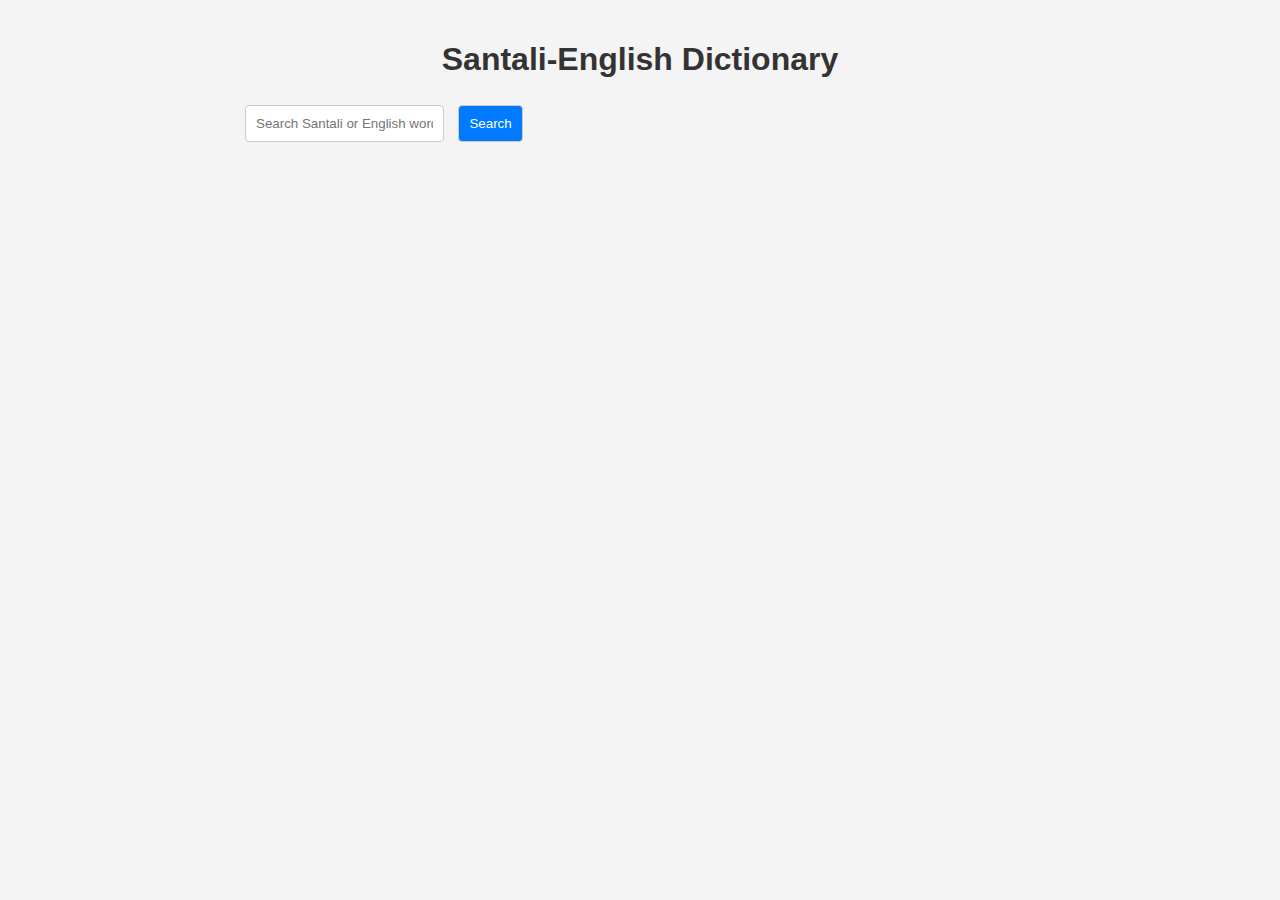
==== index.html @ 0b0b2b7e "fix" ====
<!DOCTYPE html>
<html lang="en">
<head>
    <meta charset="UTF-8">
    <meta name="viewport" content="width=device-width, initial-scale=1.0">
    <title>Santali-English Dictionary</title>
    <link rel="stylesheet" href="styles.css">
</head>
<body>
    <div class="container">
        <h1>Santali-English Dictionary</h1>
        <form id="searchForm">
            <input type="text" id="searchInput" placeholder="Search Santali or English words..." required>
            <button type="submit">Search</button>
        </form>
        <div id="resultsContainer"></div>
    </div>
    <script src="script.js"></script>
</body>
</html>
---- styles.css ----
body {
    font-family: Arial, sans-serif;
    background-color: #f4f4f4;
    margin: 0;
    padding: 0;
}

h1 {
    text-align: center;
    color: #333;
}

.search-container {
    display: flex;
    justify-content: center;
    margin-bottom: 20px;
}

#search {
    width: 80%;
    padding: 10px;
    border: 1px solid #ddd;
    border-radius: 4px;
}

#searchButton {
    padding: 10px 20px;
    border: none;
    background-color: #28a745;
    color: white;
    cursor: pointer;
    border-radius: 4px;
    margin-left: 10px;
}

#searchButton:hover {
    background-color: #218838;
}

#results {
    margin-top: 20px;
}
/* Add the following styles to your existing styles.css */

form {
    margin-top: 20px;
}

textarea {
    width: 100%;
    padding: 10px;
    margin: 10px 0;
    border: 1px solid #ddd;
    border-radius: 4px;
}


/* Add necessary styles */

.container {
    max-width: 800px;
    margin: 0 auto;
    padding: 20px;
}

input, button {
    padding: 10px;
    margin: 5px;
    border: 1px solid #ccc;
    border-radius: 4px;
}

button {
    background-color: #007bff;
    color: white;
    cursor: pointer;
}

button:hover {
    background-color: #0056b3;
}

.result-item {
    border-bottom: 1px solid #ddd;
    padding: 10px 0;
}

.result-item h3 {
    margin: 0;
}

.result-item p {
    margin: 5px 0 0 0;
}
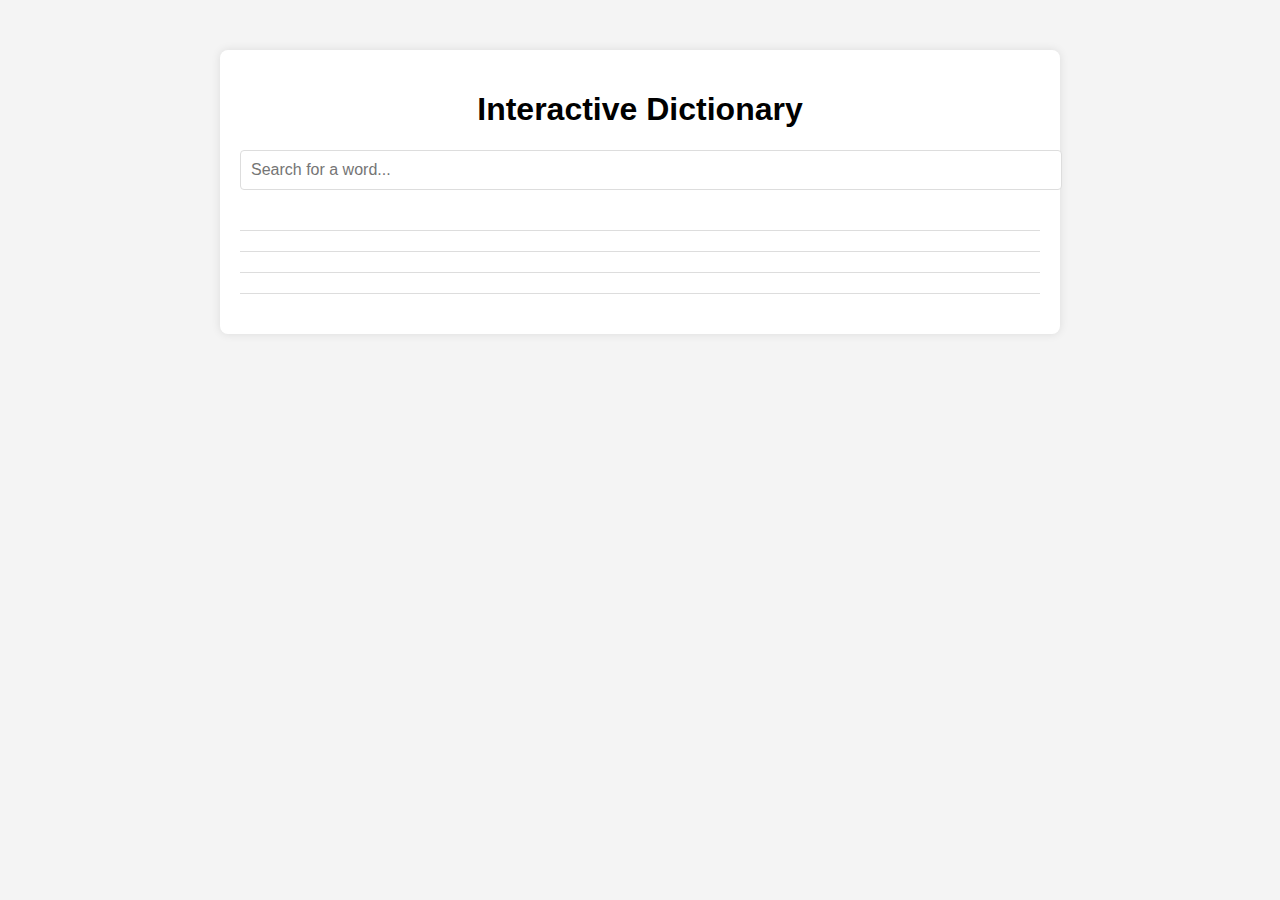
==== commit 7edb0bbc: "sat-en updt" ====
--- a/index.html
+++ b/index.html
@@ -1,20 +1,17 @@
 <!DOCTYPE html>
 <html lang="en">
 <head>
-    <meta charset="UTF-8">
-    <meta name="viewport" content="width=device-width, initial-scale=1.0">
-    <title>Santali-English Dictionary</title>
-    <link rel="stylesheet" href="styles.css">
+  <meta charset="UTF-8">
+  <meta name="viewport" content="width=device-width, initial-scale=1.0">
+  <title>Interactive Dictionary</title>
+  <link rel="stylesheet" href="style.css">
 </head>
 <body>
-    <div class="container">
-        <h1>Santali-English Dictionary</h1>
-        <form id="searchForm">
-            <input type="text" id="searchInput" placeholder="Search Santali or English words..." required>
-            <button type="submit">Search</button>
-        </form>
-        <div id="resultsContainer"></div>
-    </div>
-    <script src="script.js"></script>
+  <div class="container">
+    <h1>Interactive Dictionary</h1>
+    <input type="text" id="searchInput" placeholder="Search for a word...">
+    <div id="dictionary"></div>
+  </div>
+  <script src="script.js"></script>
 </body>
 </html>
--- a/style.css
+++ b/style.css
@@ -0,0 +1,51 @@
+body {
+    font-family: Arial, sans-serif;
+    background-color: #f4f4f4;
+    margin: 0;
+    padding: 0;
+  }
+  
+  .container {
+    max-width: 800px;
+    margin: 50px auto;
+    background: white;
+    padding: 20px;
+    border-radius: 8px;
+    box-shadow: 0 0 10px rgba(0, 0, 0, 0.1);
+  }
+  
+  h1 {
+    text-align: center;
+  }
+  
+  #searchInput {
+    width: 100%;
+    padding: 10px;
+    margin-bottom: 20px;
+    font-size: 16px;
+    border: 1px solid #ddd;
+    border-radius: 4px;
+  }
+  
+  #dictionary {
+    max-height: 400px;
+    overflow-y: auto;
+  }
+  
+  .entry {
+    border-bottom: 1px solid #ddd;
+    padding: 10px 0;
+  }
+  
+  .entry:last-child {
+    border-bottom: none;
+  }
+  
+  .word {
+    font-weight: bold;
+  }
+  
+  .definition {
+    margin-left: 20px;
+  }
+  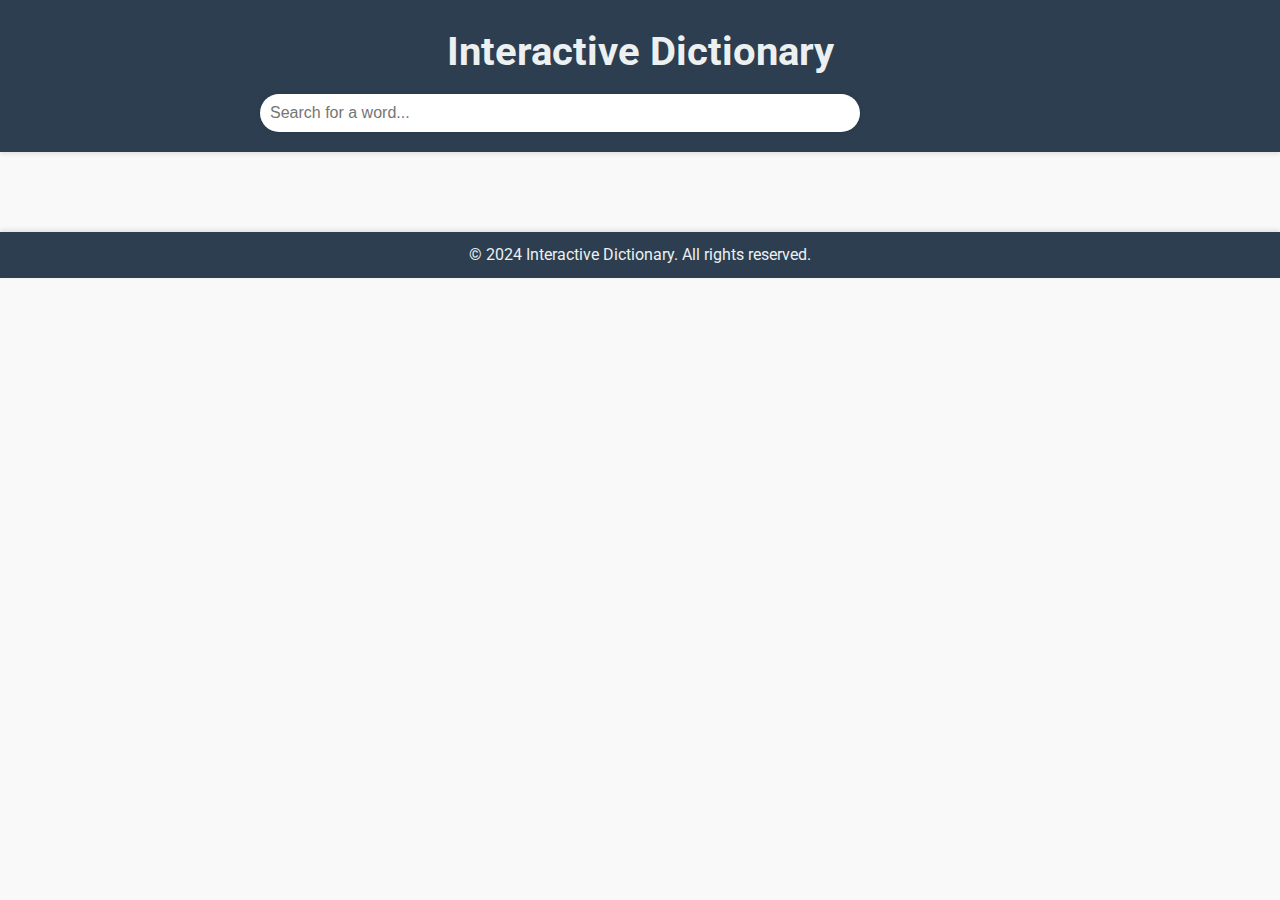
==== commit c9249df6: "Enhanced UI with advanced design" ====
--- a/index.html
+++ b/index.html
@@ -5,13 +5,25 @@
   <meta name="viewport" content="width=device-width, initial-scale=1.0">
   <title>Interactive Dictionary</title>
   <link rel="stylesheet" href="style.css">
+  <link href="https://fonts.googleapis.com/css2?family=Roboto:wght@400;700&display=swap" rel="stylesheet">
 </head>
 <body>
-  <div class="container">
-    <h1>Interactive Dictionary</h1>
-    <input type="text" id="searchInput" placeholder="Search for a word...">
-    <div id="dictionary"></div>
-  </div>
+  <header>
+    <div class="container">
+      <h1>Interactive Dictionary</h1>
+      <input type="text" id="searchInput" placeholder="Search for a word...">
+    </div>
+  </header>
+  <main>
+    <div class="container">
+      <div id="dictionary"></div>
+    </div>
+  </main>
+  <footer>
+    <div class="container">
+      <p>&copy; 2024 Interactive Dictionary. All rights reserved.</p>
+    </div>
+  </footer>
   <script src="script.js"></script>
 </body>
 </html>
--- a/style.css
+++ b/style.css
@@ -1,51 +1,84 @@
+/* Reset some default browser styles */
+* {
+  margin: 0;
+  padding: 0;
+  box-sizing: border-box;
+}
+
 body {
-    font-family: Arial, sans-serif;
-    background-color: #f4f4f4;
-    margin: 0;
-    padding: 0;
-  }
-  
-  .container {
-    max-width: 800px;
-    margin: 50px auto;
-    background: white;
-    padding: 20px;
-    border-radius: 8px;
-    box-shadow: 0 0 10px rgba(0, 0, 0, 0.1);
-  }
-  
-  h1 {
-    text-align: center;
-  }
-  
-  #searchInput {
-    width: 100%;
-    padding: 10px;
-    margin-bottom: 20px;
-    font-size: 16px;
-    border: 1px solid #ddd;
-    border-radius: 4px;
-  }
-  
-  #dictionary {
-    max-height: 400px;
-    overflow-y: auto;
-  }
-  
-  .entry {
-    border-bottom: 1px solid #ddd;
-    padding: 10px 0;
-  }
-  
-  .entry:last-child {
-    border-bottom: none;
-  }
-  
-  .word {
-    font-weight: bold;
-  }
-  
-  .definition {
-    margin-left: 20px;
-  }
-  +  font-family: 'Roboto', sans-serif;
+  background-color: #f9f9f9;
+  color: #333;
+  line-height: 1.6;
+}
+
+header {
+  background: #2c3e50;
+  color: #ecf0f1;
+  padding: 20px 0;
+  box-shadow: 0 2px 5px rgba(0, 0, 0, 0.1);
+}
+
+header h1 {
+  text-align: center;
+  font-size: 2.5rem;
+  margin-bottom: 10px;
+}
+
+header #searchInput {
+  width: 100%;
+  max-width: 600px;
+  padding: 10px;
+  font-size: 1rem;
+  border: none;
+  border-radius: 25px;
+  outline: none;
+  box-shadow: 0 0 5px rgba(0, 0, 0, 0.1);
+}
+
+main {
+  padding: 40px 0;
+}
+
+.container {
+  max-width: 800px;
+  margin: 0 auto;
+  padding: 0 20px;
+}
+
+#dictionary {
+  display: grid;
+  grid-template-columns: 1fr;
+  gap: 20px;
+}
+
+.entry {
+  background: #fff;
+  padding: 20px;
+  border-radius: 8px;
+  box-shadow: 0 2px 8px rgba(0, 0, 0, 0.1);
+  transition: transform 0.2s ease, box-shadow 0.2s ease;
+}
+
+.entry:hover {
+  transform: translateY(-5px);
+  box-shadow: 0 4px 12px rgba(0, 0, 0, 0.2);
+}
+
+.santali {
+  font-weight: bold;
+  font-size: 1.2rem;
+}
+
+.english {
+  font-size: 1rem;
+  color: #555;
+}
+
+footer {
+  background: #2c3e50;
+  color: #ecf0f1;
+  padding: 10px 0;
+  text-align: center;
+  box-shadow: 0 -2px 5px rgba(0, 0, 0, 0.1);
+}
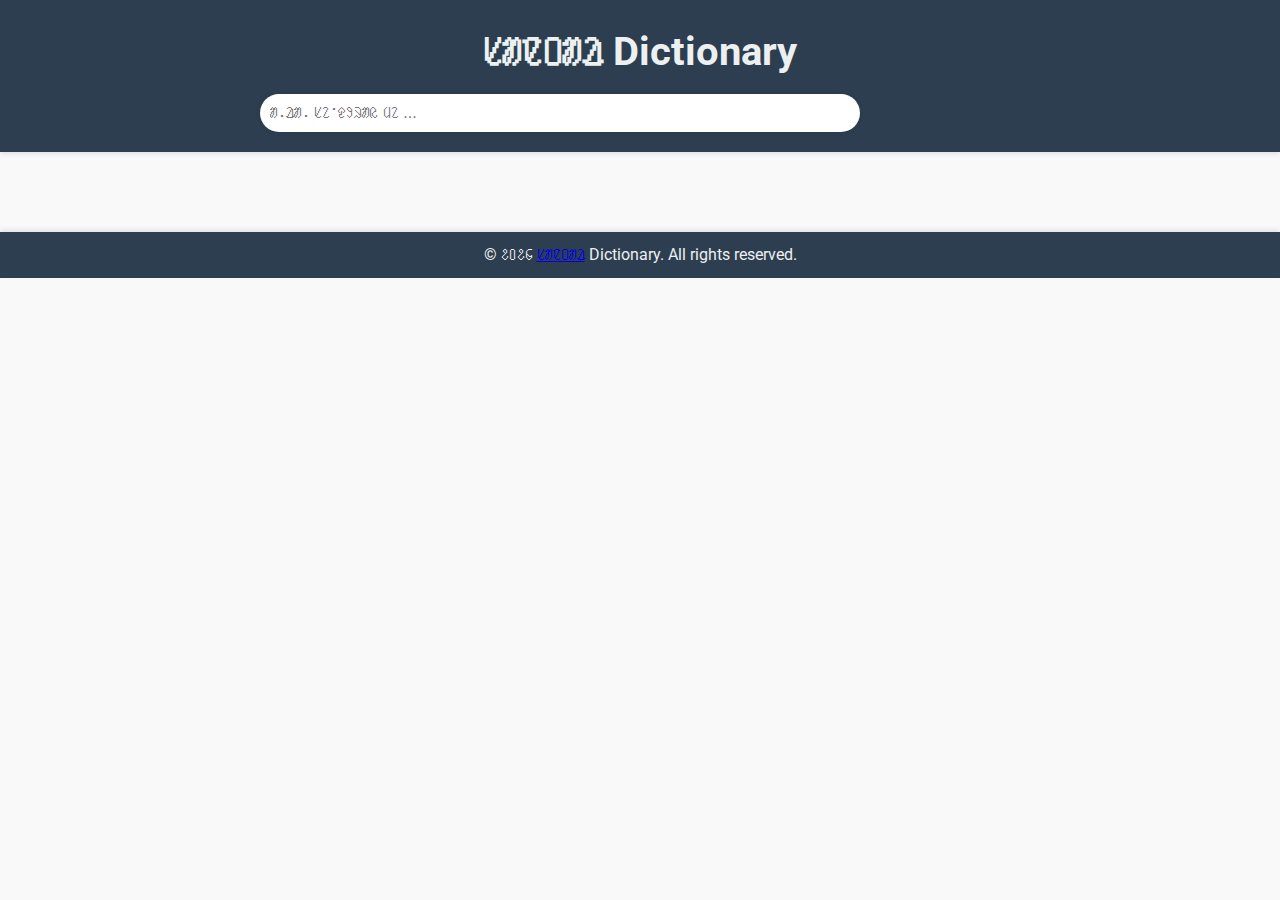
==== commit 478624a7: "language & color fix" ====
--- a/index.html
+++ b/index.html
@@ -10,8 +10,8 @@
 <body>
   <header>
     <div class="container">
-      <h1>Interactive Dictionary</h1>
-      <input type="text" id="searchInput" placeholder="Search for a word...">
+      <h1>ᱥᱟᱱᱛᱟᱲ Dictionary</h1>
+      <input type="text" id="searchInput" placeholder="ᱟᱹᱲᱟᱹ ᱥᱮᱸᱫᱽᱨᱟᱭ ᱢᱮ ...">
     </div>
   </header>
   <main>
@@ -21,7 +21,7 @@
   </main>
   <footer>
     <div class="container">
-      <p>&copy; 2024 Interactive Dictionary. All rights reserved.</p>
+      <p>&copy; ᱒᱐᱒᱔ <a href="/sat/">ᱥᱟᱱᱛᱟᱲ</a> Dictionary. All rights reserved.</p>
     </div>
   </footer>
   <script src="script.js"></script>
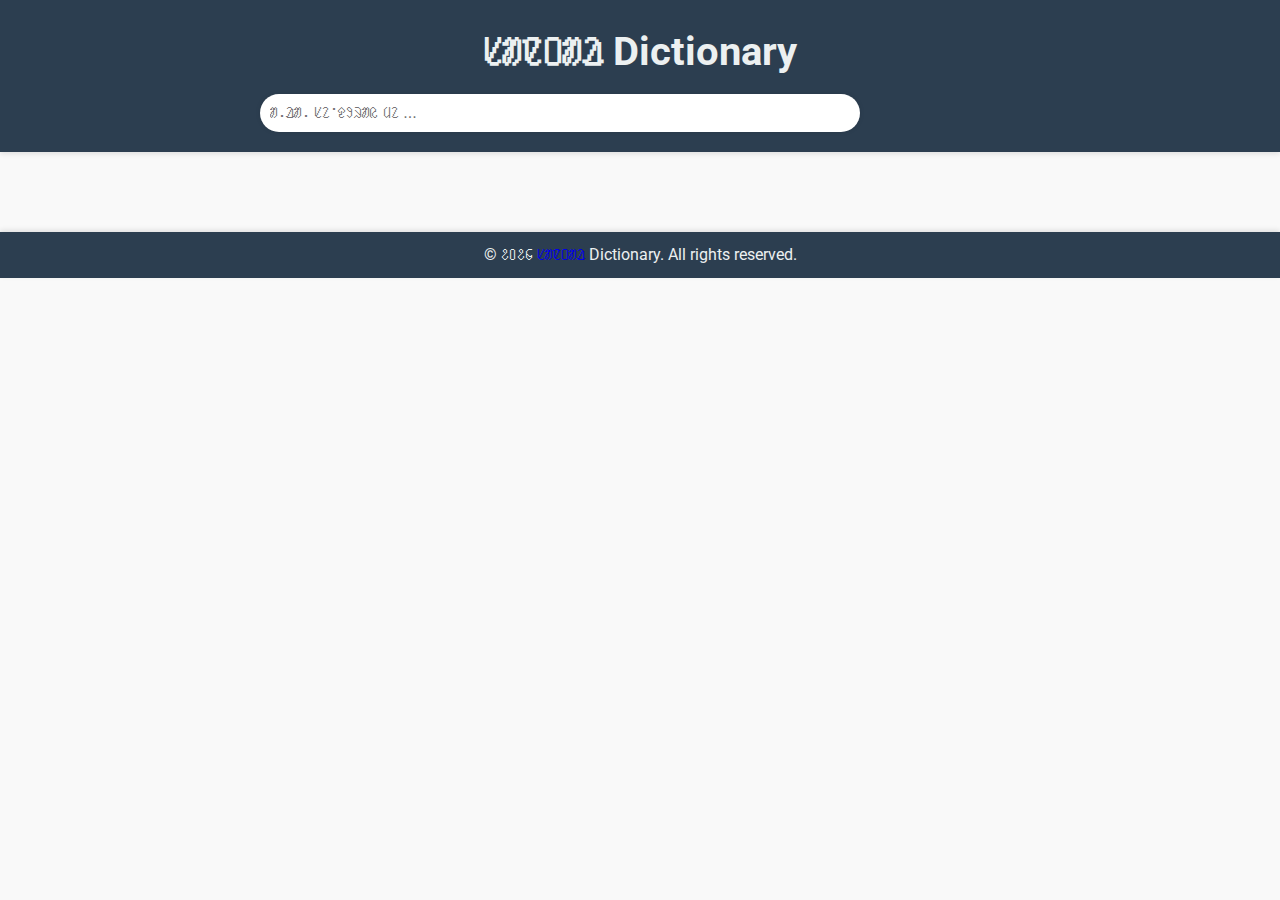
==== commit 93def4db: "footer link fix" ====
--- a/index.html
+++ b/index.html
@@ -21,7 +21,7 @@
   </main>
   <footer>
     <div class="container">
-      <p>&copy; ᱒᱐᱒᱔ <a href="/sat/">ᱥᱟᱱᱛᱟᱲ</a> Dictionary. All rights reserved.</p>
+      <p>&copy; ᱒᱐᱒᱔ <a href="/sat/" target="_blank" style="text-decoration: none;">ᱥᱟᱱᱛᱟᱲ</a> Dictionary. All rights reserved.</p>
     </div>
   </footer>
   <script src="script.js"></script>
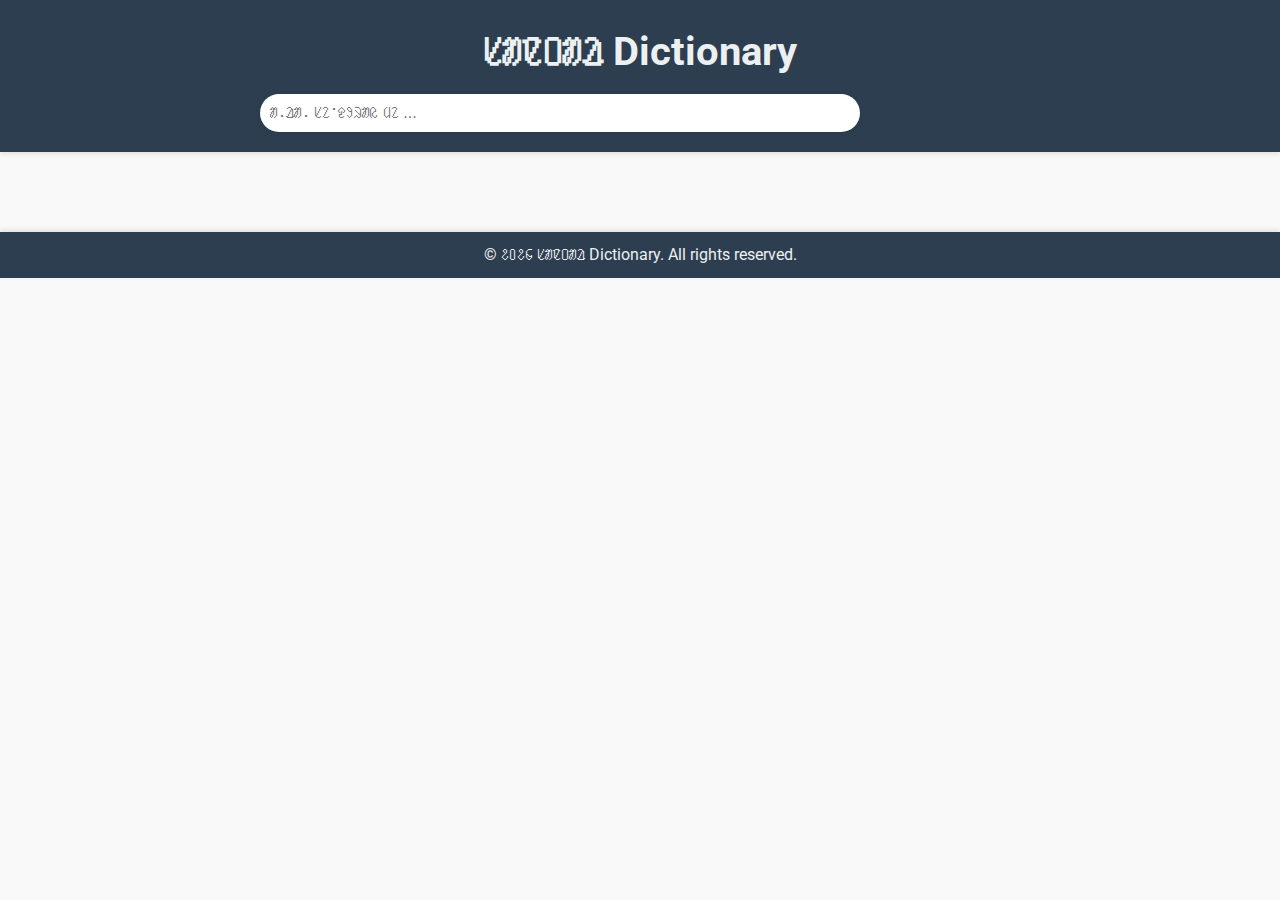
==== commit a58baeeb: "fix color o' lnk" ====
--- a/index.html
+++ b/index.html
@@ -21,7 +21,7 @@
   </main>
   <footer>
     <div class="container">
-      <p>&copy; ᱒᱐᱒᱔ <a href="/sat/" target="_blank" style="text-decoration: none;">ᱥᱟᱱᱛᱟᱲ</a> Dictionary. All rights reserved.</p>
+      <p>&copy; ᱒᱐᱒᱔ <a href="/dictionary/sat/" target="_blank" style="text-decoration: none; color: inherit;">ᱥᱟᱱᱛᱟᱲ</a> Dictionary. All rights reserved.</p>
     </div>
   </footer>
   <script src="script.js"></script>
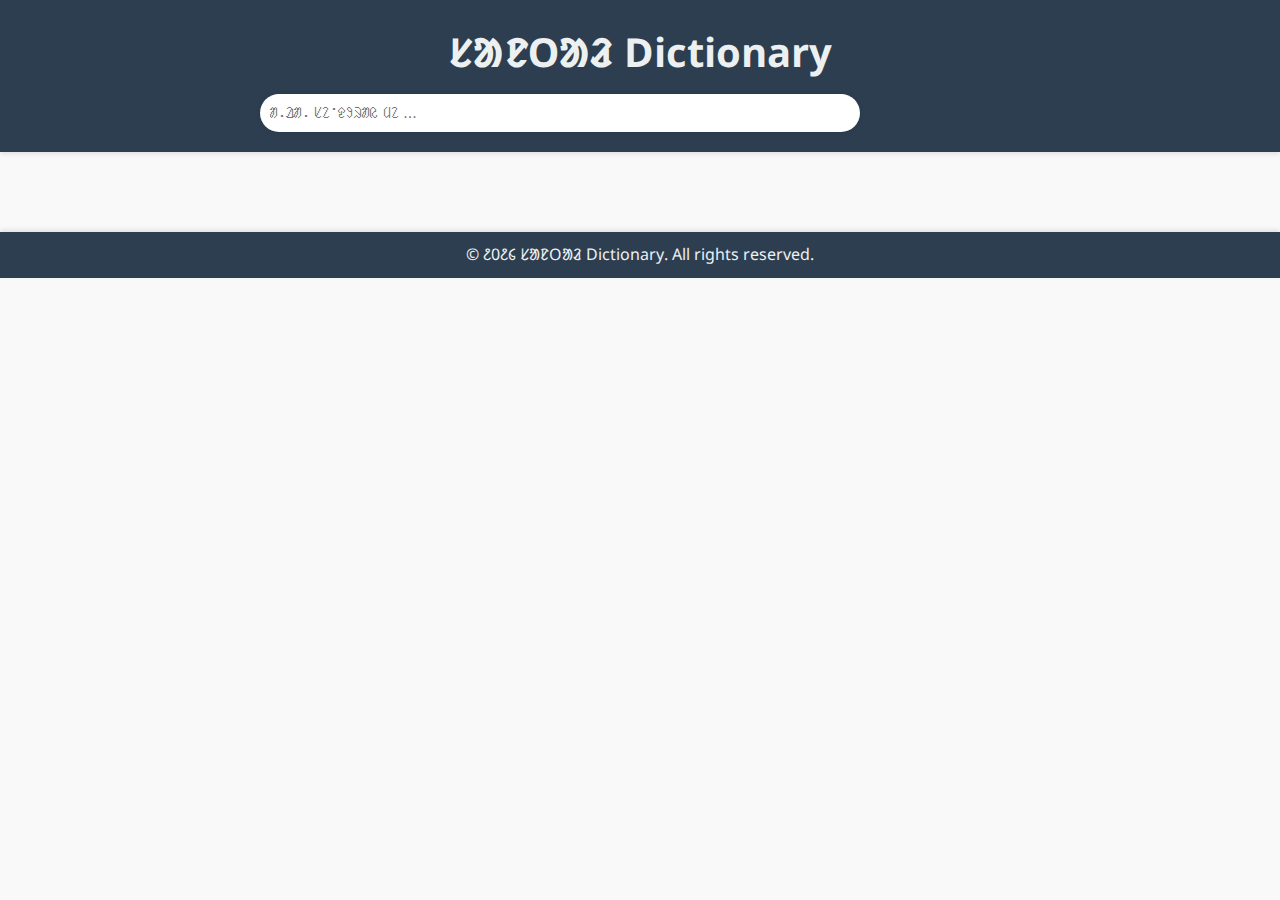
==== commit 0e9c5ba4: "font changed" ====
--- a/index.html
+++ b/index.html
@@ -3,8 +3,11 @@
 <head>
   <meta charset="UTF-8">
   <meta name="viewport" content="width=device-width, initial-scale=1.0">
-  <title>Interactive Dictionary</title>
+  <title>ᱥᱟᱱᱛᱟᱲ Dictionary</title>
   <link rel="stylesheet" href="style.css">
+  <link rel="preconnect" href="https://fonts.googleapis.com">
+  <link rel="preconnect" href="https://fonts.gstatic.com" crossorigin>
+  <link href="https://fonts.googleapis.com/css2?family=Noto+Sans+Ol+Chiki:wght@400..700&display=swap" rel="stylesheet">
   <link href="https://fonts.googleapis.com/css2?family=Roboto:wght@400;700&display=swap" rel="stylesheet">
 </head>
 <body>
--- a/style.css
+++ b/style.css
@@ -6,7 +6,7 @@
 }
 
 body {
-  font-family: 'Roboto', sans-serif;
+  font-family: 'Noto Sans Ol Chiki', sans-serif;
   background-color: #f9f9f9;
   color: #333;
   line-height: 1.6;
